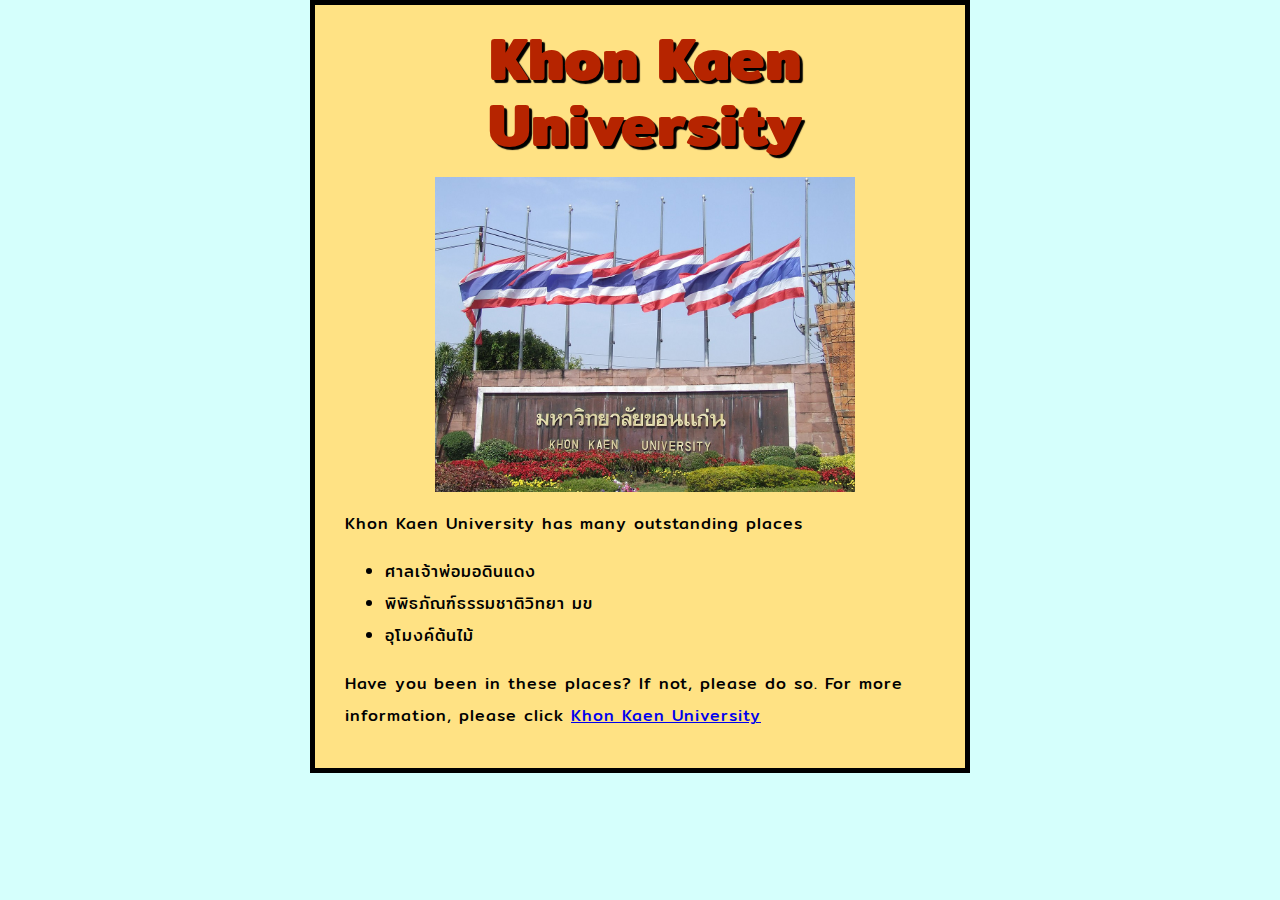
==== index.html @ 19df27a8 "first commit" ====
<!DOCTYPE html>
<html lang="en">

<head>
    <meta charset="UTF-8">
    <title>Theesaran's eaxmple page</title>
    <!-- import file -->
    <link rel="stylesheet" href="styles/style.css" rel="stylesheet" type="text/css">
    <link rel="stylesheet" href="">
    <!-- font -->
    <link href="https://fonts.googleapis.com/css2?family=Mitr" rel="stylesheet">
</head>

<body>
    <h1>Khon Kaen <br> University</h1>
    <img src="./imges/kkuimg.JPG" width="70%" height="40%" alt="My test image">
    <p>Khon Kaen University has many outstanding places</p>
    <ul>
        <li>ศาลเจ้าพ่อมอดินแดง</li>
        <li>พิพิธภัณฑ์ธรรมชาติวิทยา มข</li>
        <li>อุโมงค์ต้นไม้</li>
    </ul>
    <p>
        Have you been in these places? If not, please do so. For more information, please click
        <a href="https://www.kku.ac.th/">Khon Kaen University</a>
    </p>
    <script src="scripts/main.js"></script>
</body>

</html>
---- styles/style.css ----
html {
    font-size: 10px;
    font-family: 'Mitr', sans-serif;
    background-color: #d5fffc;
}

body {
    width: 600px;
    margin: 0 auto;
    background-color: #ffe284;
    padding: 0 20px 20px 30px;
    border: 5px solid black;
}

h1 {
    font-size: 60px;
    text-align: center;
    margin: 0;
    padding: 20px 0;
    color: #b62400;
    text-shadow: 3px 3px 1px rgb(0, 0, 0);
    line-height: 1.1em;
}

p,
li {
    font-size: 16px;
    line-height: 2;
    letter-spacing: 1px;
}

img {
    display: block;
    margin: 0 auto;
}
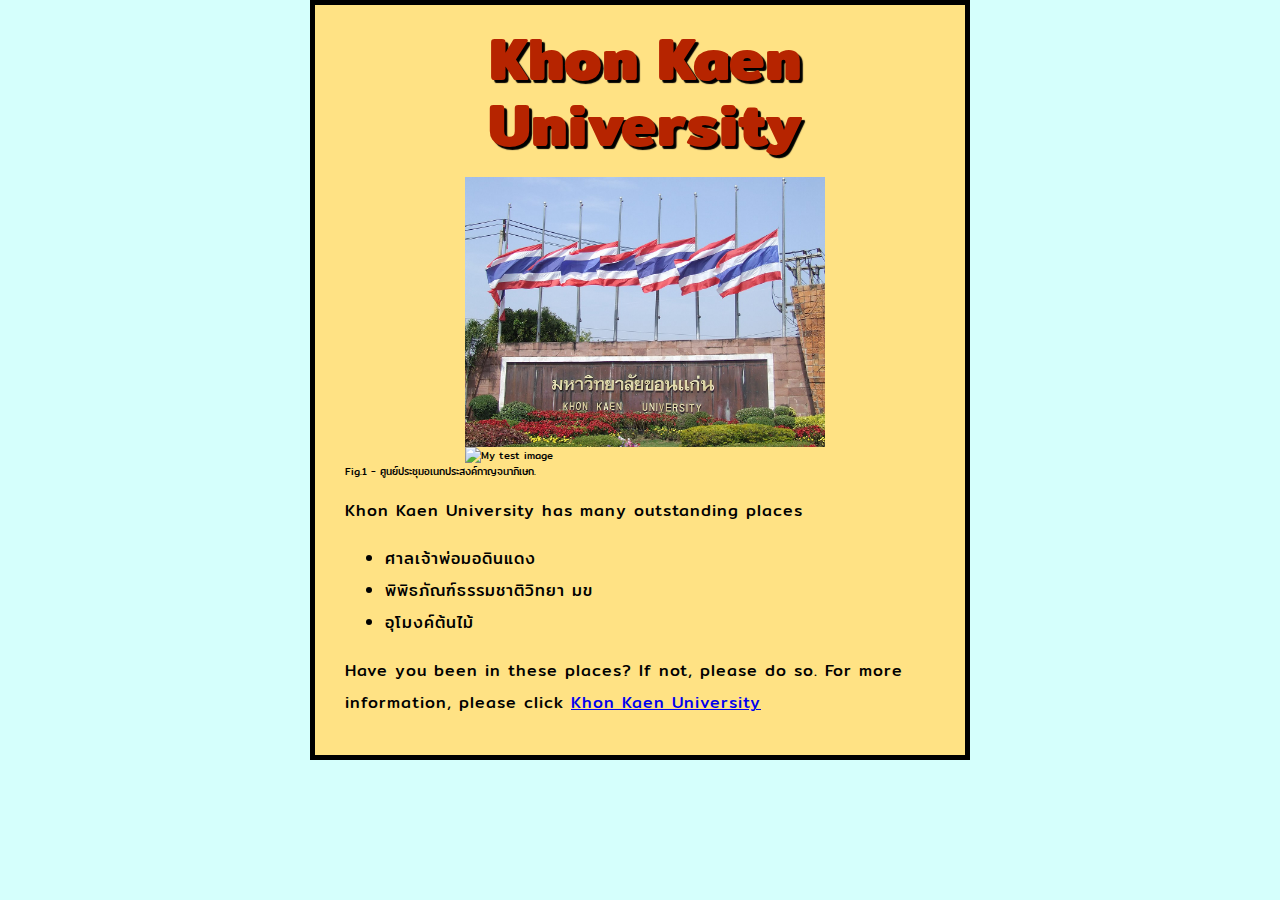
==== commit dca4a7e9: "add tag verify" ====
--- a/index.html
+++ b/index.html
@@ -3,6 +3,7 @@
 
 <head>
     <meta charset="UTF-8">
+    <meta name="google-site-verification" content="z-r_3wZ2FVv4R61t-sd7YJlODkX0rarE9jeVHt2682E" />
     <title>Theesaran's eaxmple page</title>
     <!-- import file -->
     <link rel="stylesheet" href="styles/style.css" rel="stylesheet" type="text/css">
@@ -13,12 +14,14 @@
 
 <body>
     <h1>Khon Kaen <br> University</h1>
-    <img src="./imges/kkuimg.JPG" width="70%" height="40%" alt="My test image">
-    <p>Khon Kaen University has many outstanding places</p>
+    <img src="./imges/kkuimg.JPG" width="60%" height="40%" alt="My test image" title="KKU">
+    <img src="./imges/kkuimgtwo.jpg" width="60%" height="40%" alt="My test image" title="KKU">
+    <figcaption>Fig.1 - ศูนย์ประชุมอเนกประสงค์กาญจนาภิเษก.</figcaption>
+    <p id="heading">Khon Kaen University has many outstanding places</p>
     <ul>
-        <li>ศาลเจ้าพ่อมอดินแดง</li>
+        <li class="popular">ศาลเจ้าพ่อมอดินแดง</li>
         <li>พิพิธภัณฑ์ธรรมชาติวิทยา มข</li>
-        <li>อุโมงค์ต้นไม้</li>
+        <li class="popular">อุโมงค์ต้นไม้</li>
     </ul>
     <p>
         Have you been in these places? If not, please do so. For more information, please click
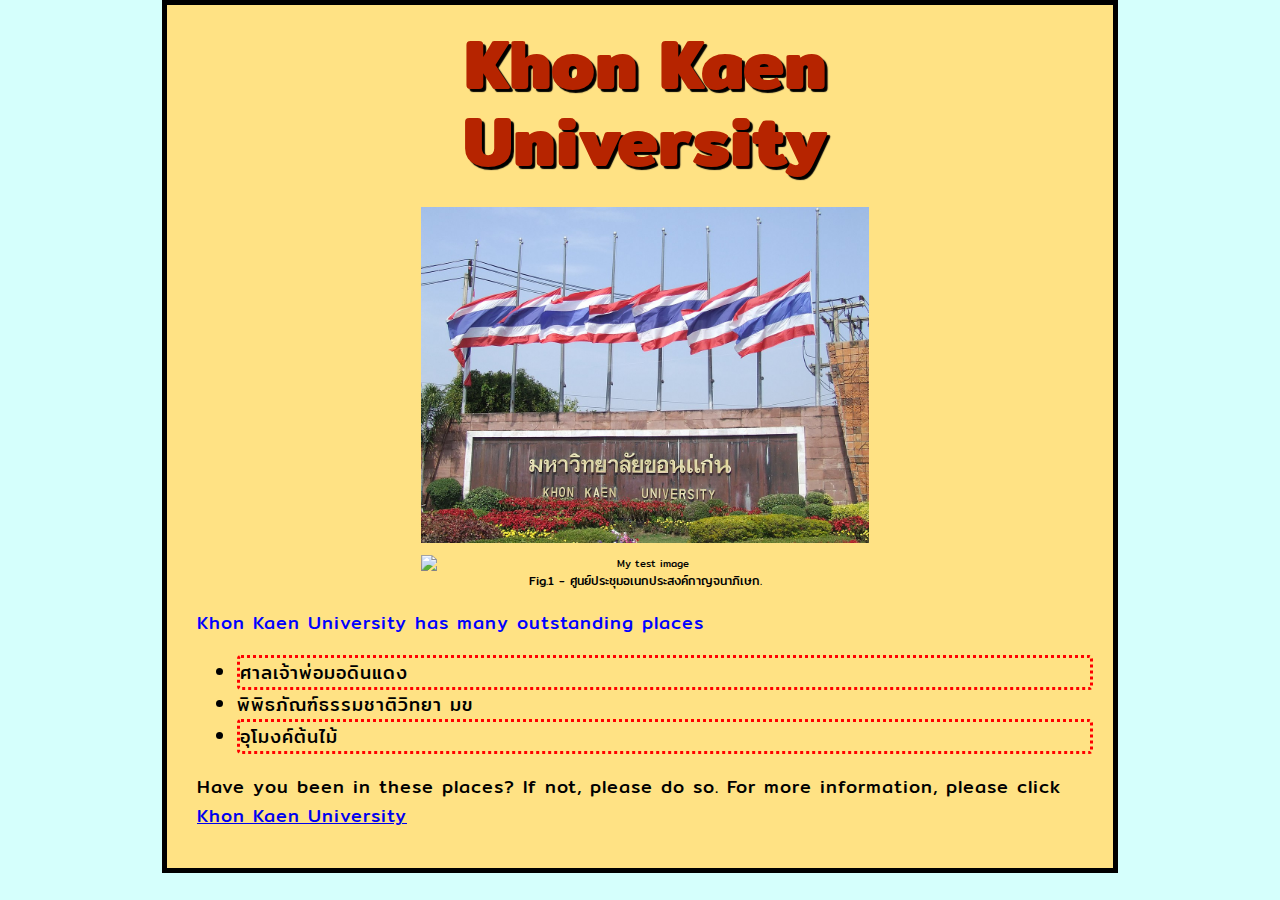
==== commit 1746069b: "add responsive" ====
--- a/index.html
+++ b/index.html
@@ -4,6 +4,7 @@
 <head>
     <meta charset="UTF-8">
     <meta name="google-site-verification" content="z-r_3wZ2FVv4R61t-sd7YJlODkX0rarE9jeVHt2682E" />
+    <meta name="viewport" content="width=device-width, initial-scale=1.0">
     <title>Theesaran's eaxmple page</title>
     <!-- import file -->
     <link rel="stylesheet" href="styles/style.css" rel="stylesheet" type="text/css">
@@ -11,12 +12,13 @@
     <!-- font -->
     <link href="https://fonts.googleapis.com/css2?family=Mitr" rel="stylesheet">
 </head>
-
 <body>
     <h1>Khon Kaen <br> University</h1>
     <img src="./imges/kkuimg.JPG" width="60%" height="40%" alt="My test image" title="KKU">
-    <img src="./imges/kkuimgtwo.jpg" width="60%" height="40%" alt="My test image" title="KKU">
-    <figcaption>Fig.1 - ศูนย์ประชุมอเนกประสงค์กาญจนาภิเษก.</figcaption>
+    <figure>
+        <img src="./imges/kkuimgtwo.jpg" width="70%" height="40%" alt="My test image" title="KKU">
+        <figcaption>Fig.1 - ศูนย์ประชุมอเนกประสงค์กาญจนาภิเษก.</figcaption>
+    </figure>
     <p id="heading">Khon Kaen University has many outstanding places</p>
     <ul>
         <li class="popular">ศาลเจ้าพ่อมอดินแดง</li>
@@ -27,6 +29,7 @@
         Have you been in these places? If not, please do so. For more information, please click
         <a href="https://www.kku.ac.th/">Khon Kaen University</a>
     </p>
+    <p></p>
     <script src="scripts/main.js"></script>
 </body>
 
--- a/styles/style.css
+++ b/styles/style.css
@@ -19,17 +19,78 @@
     padding: 20px 0;
     color: #b62400;
     text-shadow: 3px 3px 1px rgb(0, 0, 0);
-    line-height: 1.1em;
+    line-height: 1.1;
 }
 
 p,
 li {
     font-size: 16px;
-    line-height: 2;
     letter-spacing: 1px;
 }
 
 img {
     display: block;
     margin: 0 auto;
-}+    margin-top: 8px;
+}
+
+figcaption {
+    font-size: 12px;
+}
+figure {
+    margin: 12px auto;
+    text-align: center;
+}
+
+#heading {
+    color: blue;
+}
+
+.popular {
+    border-style: dotted;
+    border-color: red;
+    border-radius: 4px;
+}
+
+img{
+    width: 70%;
+    height: auto;
+}
+
+@media screen and  (max-width: 460px) {
+    body{
+        width: 80%;
+    }
+    h1{
+        font-size: 36px;
+    }
+    figcaption {
+        font-size: 10px;
+    }
+}
+
+@media screen and  (min-width: 768px) and (max-width: 1023px) {
+    h1{
+        font-size: 60px;
+    }
+    p,li{
+        font-size: 18px;
+    }
+}
+@media screen and  (min-width: 1024px) and (max-width: 1280px) {
+    h1{
+        font-size: 70px;
+    }
+    p,li{
+        font-size: 18px;
+    }
+    img{
+        width: 50%;
+    }
+}
+@media screen and  (orientation: landscape) {
+    body {
+        width: 70%;
+    }
+}
+
